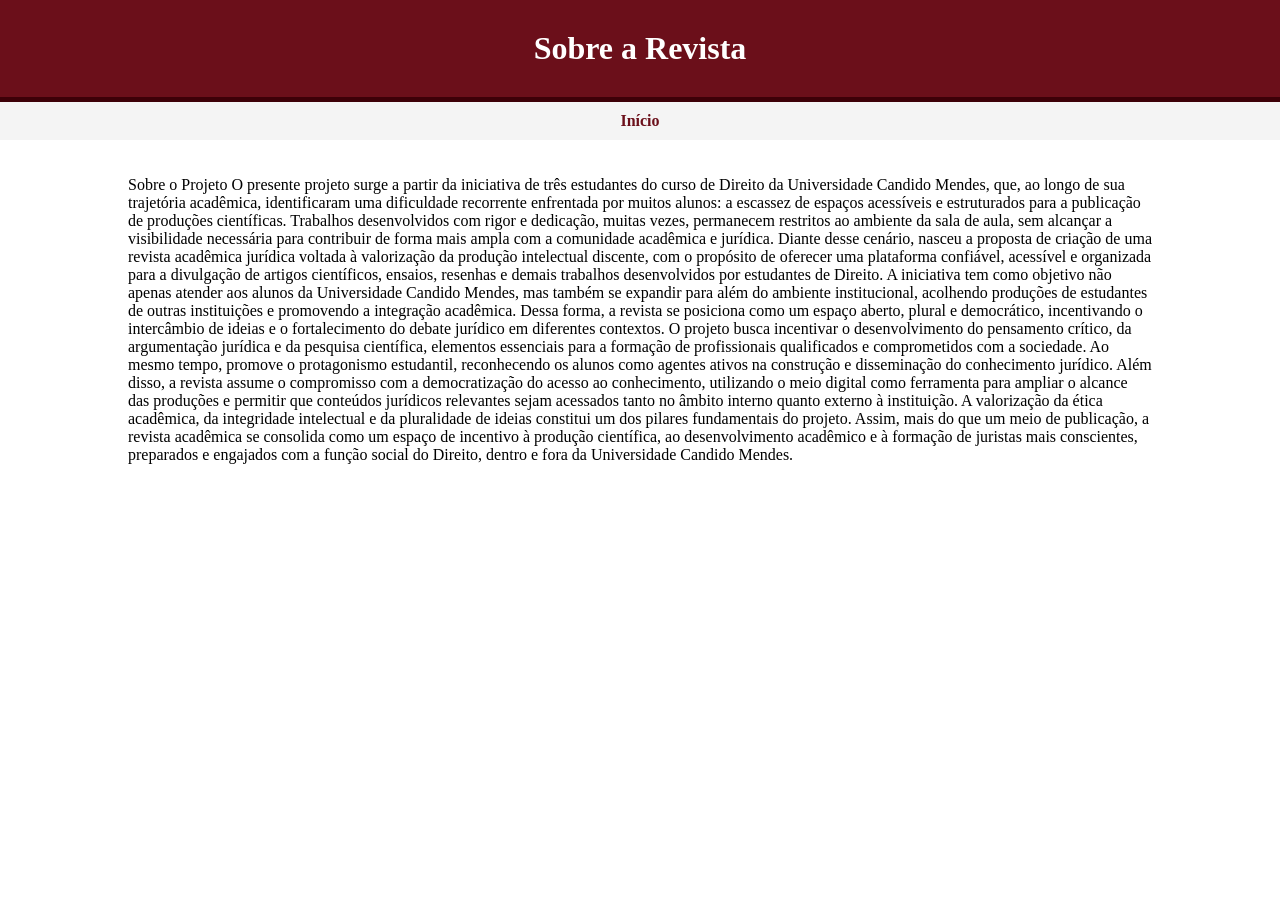
==== sobre.html @ 6d981b59 "Update sobre.html" ====
<!DOCTYPE html>
<html lang="pt-br">
<head>
<meta charset="UTF-8">
<title>Sobre</title>
<link rel="stylesheet" href="css/style.css">
</head>

<body>

<header class="topo">
  <h1>Sobre a Revista</h1>
</header>

<nav class="menu">
  <a href="index.html">Início</a>
</nav>

<main class="container">

<p>Sobre o Projeto

O presente projeto surge a partir da iniciativa de três estudantes do curso de Direito da Universidade Candido Mendes, que, ao longo de sua trajetória acadêmica, identificaram uma dificuldade recorrente enfrentada por muitos alunos: a escassez de espaços acessíveis e estruturados para a publicação de produções científicas. Trabalhos desenvolvidos com rigor e dedicação, muitas vezes, permanecem restritos ao ambiente da sala de aula, sem alcançar a visibilidade necessária para contribuir de forma mais ampla com a comunidade acadêmica e jurídica.

Diante desse cenário, nasceu a proposta de criação de uma revista acadêmica jurídica voltada à valorização da produção intelectual discente, com o propósito de oferecer uma plataforma confiável, acessível e organizada para a divulgação de artigos científicos, ensaios, resenhas e demais trabalhos desenvolvidos por estudantes de Direito.

A iniciativa tem como objetivo não apenas atender aos alunos da Universidade Candido Mendes, mas também se expandir para além do ambiente institucional, acolhendo produções de estudantes de outras instituições e promovendo a integração acadêmica. Dessa forma, a revista se posiciona como um espaço aberto, plural e democrático, incentivando o intercâmbio de ideias e o fortalecimento do debate jurídico em diferentes contextos.

O projeto busca incentivar o desenvolvimento do pensamento crítico, da argumentação jurídica e da pesquisa científica, elementos essenciais para a formação de profissionais qualificados e comprometidos com a sociedade. Ao mesmo tempo, promove o protagonismo estudantil, reconhecendo os alunos como agentes ativos na construção e disseminação do conhecimento jurídico.

Além disso, a revista assume o compromisso com a democratização do acesso ao conhecimento, utilizando o meio digital como ferramenta para ampliar o alcance das produções e permitir que conteúdos jurídicos relevantes sejam acessados tanto no âmbito interno quanto externo à instituição. A valorização da ética acadêmica, da integridade intelectual e da pluralidade de ideias constitui um dos pilares fundamentais do projeto.

Assim, mais do que um meio de publicação, a revista acadêmica se consolida como um espaço de incentivo à produção científica, ao desenvolvimento acadêmico e à formação de juristas mais conscientes, preparados e engajados com a função social do Direito, dentro e fora da Universidade Candido Mendes.<p>
</main>

</body>
</html>
---- css/style.css ----
body {
  font-family: "Georgia", serif;
  margin: 0;
  background: #ffffff;
}

/* FAIXA VINHO */
.topo {
  background: #6b0f1a;
  color: white;
  text-align: center;
  padding: 30px;
  border-bottom: 5px solid #3d0008;
}

.topo h1 {
  margin: 0;
  font-size: 32px;
  font-family: 'Playfair Display', serif;
}

.subtitulo {
  margin-top: 10px;
}

/* MENU */
.menu {
  background: #f4f4f4;
  padding: 10px;
  text-align: center;
}

.menu a {
  margin: 15px;
  text-decoration: none;
  color: #6b0f1a;
  font-weight: bold;
}

/* CONTEÚDO */
.container {
  width: 80%;
  margin: auto;
  padding: 20px;
}

.card-edicao {
  border: 1px solid #ccc;
  padding: 15px;
  margin: 15px 0;
}

.artigo {
  margin-bottom: 40px;
}

.botao {
  background: #6b0f1a;
  color: white;
  padding: 10px 20px;
  border: none;
  cursor: pointer;
}
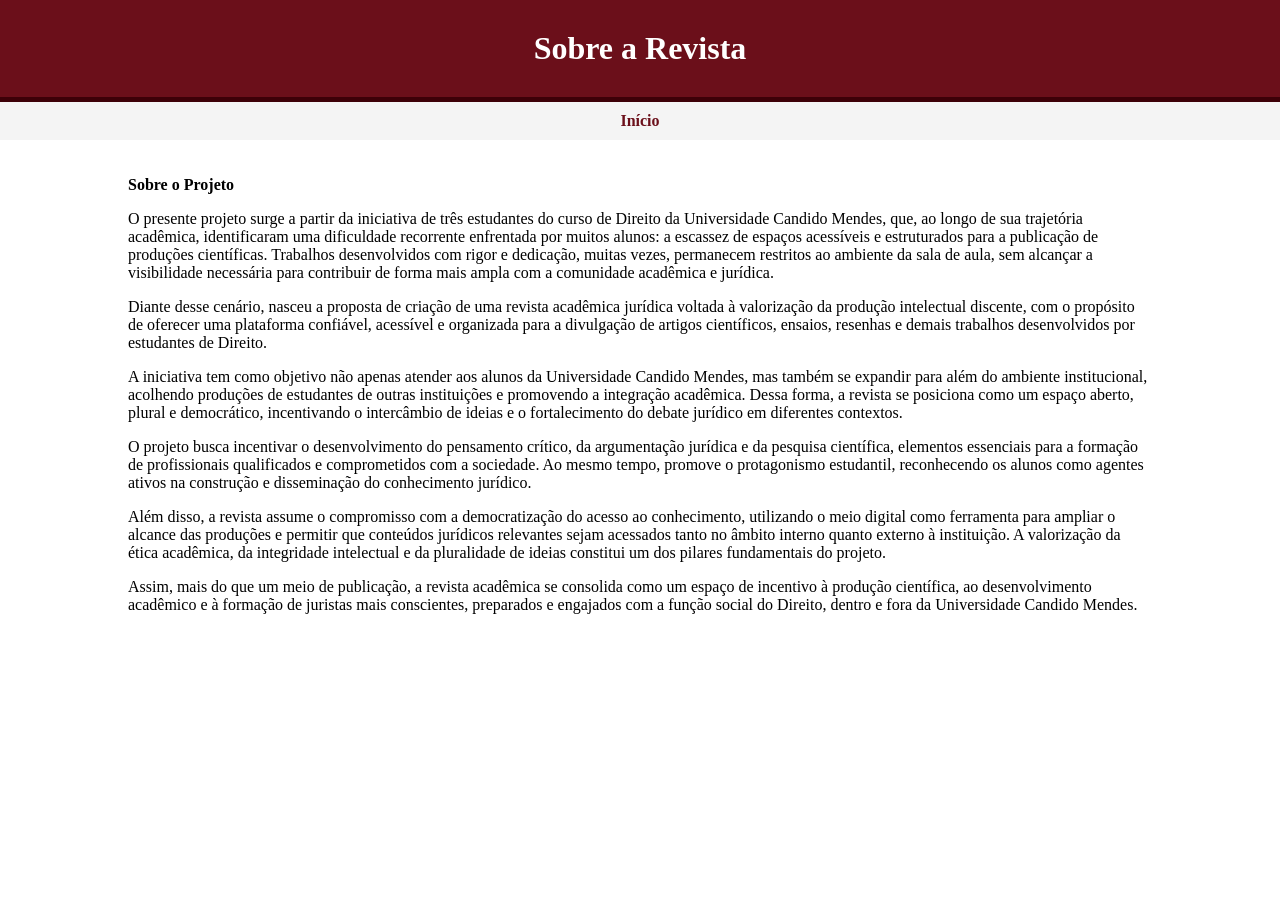
==== commit fdc663e3: "Update sobre.html" ====
--- a/sobre.html
+++ b/sobre.html
@@ -17,20 +17,19 @@
 </nav>
 
 <main class="container">
+<p><strong>Sobre o Projeto</strong></p>
 
-<p>Sobre o Projeto
+<p>O presente projeto surge a partir da iniciativa de três estudantes do curso de Direito da Universidade Candido Mendes, que, ao longo de sua trajetória acadêmica, identificaram uma dificuldade recorrente enfrentada por muitos alunos: a escassez de espaços acessíveis e estruturados para a publicação de produções científicas. Trabalhos desenvolvidos com rigor e dedicação, muitas vezes, permanecem restritos ao ambiente da sala de aula, sem alcançar a visibilidade necessária para contribuir de forma mais ampla com a comunidade acadêmica e jurídica.</p>
 
-O presente projeto surge a partir da iniciativa de três estudantes do curso de Direito da Universidade Candido Mendes, que, ao longo de sua trajetória acadêmica, identificaram uma dificuldade recorrente enfrentada por muitos alunos: a escassez de espaços acessíveis e estruturados para a publicação de produções científicas. Trabalhos desenvolvidos com rigor e dedicação, muitas vezes, permanecem restritos ao ambiente da sala de aula, sem alcançar a visibilidade necessária para contribuir de forma mais ampla com a comunidade acadêmica e jurídica.
+<p>Diante desse cenário, nasceu a proposta de criação de uma revista acadêmica jurídica voltada à valorização da produção intelectual discente, com o propósito de oferecer uma plataforma confiável, acessível e organizada para a divulgação de artigos científicos, ensaios, resenhas e demais trabalhos desenvolvidos por estudantes de Direito.</p>
 
-Diante desse cenário, nasceu a proposta de criação de uma revista acadêmica jurídica voltada à valorização da produção intelectual discente, com o propósito de oferecer uma plataforma confiável, acessível e organizada para a divulgação de artigos científicos, ensaios, resenhas e demais trabalhos desenvolvidos por estudantes de Direito.
+<p>A iniciativa tem como objetivo não apenas atender aos alunos da Universidade Candido Mendes, mas também se expandir para além do ambiente institucional, acolhendo produções de estudantes de outras instituições e promovendo a integração acadêmica. Dessa forma, a revista se posiciona como um espaço aberto, plural e democrático, incentivando o intercâmbio de ideias e o fortalecimento do debate jurídico em diferentes contextos.</p>
 
-A iniciativa tem como objetivo não apenas atender aos alunos da Universidade Candido Mendes, mas também se expandir para além do ambiente institucional, acolhendo produções de estudantes de outras instituições e promovendo a integração acadêmica. Dessa forma, a revista se posiciona como um espaço aberto, plural e democrático, incentivando o intercâmbio de ideias e o fortalecimento do debate jurídico em diferentes contextos.
+<p>O projeto busca incentivar o desenvolvimento do pensamento crítico, da argumentação jurídica e da pesquisa científica, elementos essenciais para a formação de profissionais qualificados e comprometidos com a sociedade. Ao mesmo tempo, promove o protagonismo estudantil, reconhecendo os alunos como agentes ativos na construção e disseminação do conhecimento jurídico.</p>
 
-O projeto busca incentivar o desenvolvimento do pensamento crítico, da argumentação jurídica e da pesquisa científica, elementos essenciais para a formação de profissionais qualificados e comprometidos com a sociedade. Ao mesmo tempo, promove o protagonismo estudantil, reconhecendo os alunos como agentes ativos na construção e disseminação do conhecimento jurídico.
+<p>Além disso, a revista assume o compromisso com a democratização do acesso ao conhecimento, utilizando o meio digital como ferramenta para ampliar o alcance das produções e permitir que conteúdos jurídicos relevantes sejam acessados tanto no âmbito interno quanto externo à instituição. A valorização da ética acadêmica, da integridade intelectual e da pluralidade de ideias constitui um dos pilares fundamentais do projeto.</p>
 
-Além disso, a revista assume o compromisso com a democratização do acesso ao conhecimento, utilizando o meio digital como ferramenta para ampliar o alcance das produções e permitir que conteúdos jurídicos relevantes sejam acessados tanto no âmbito interno quanto externo à instituição. A valorização da ética acadêmica, da integridade intelectual e da pluralidade de ideias constitui um dos pilares fundamentais do projeto.
-
-Assim, mais do que um meio de publicação, a revista acadêmica se consolida como um espaço de incentivo à produção científica, ao desenvolvimento acadêmico e à formação de juristas mais conscientes, preparados e engajados com a função social do Direito, dentro e fora da Universidade Candido Mendes.<p>
+<p>Assim, mais do que um meio de publicação, a revista acadêmica se consolida como um espaço de incentivo à produção científica, ao desenvolvimento acadêmico e à formação de juristas mais conscientes, preparados e engajados com a função social do Direito, dentro e fora da Universidade Candido Mendes.</p>
 </main>
 
 </body>
--- a/css/style.css
+++ b/css/style.css
@@ -54,10 +54,37 @@
   margin-bottom: 40px;
 }
 
+/* BOTÃO */
 .botao {
   background: #6b0f1a;
   color: white;
-  padding: 10px 20px;
+  padding: 12px 25px;
   border: none;
   cursor: pointer;
+  font-size: 16px;
+  transition: 0.3s;
 }
+
+.botao:hover {
+  background: #3d0008;
+}
+
+/* INSTRUÇÕES DE SUBMISSÃO */
+.instrucoes {
+  text-align: left;
+  max-width: 800px;
+  margin: 0 auto 30px auto;
+  line-height: 1.6;
+  background: #fafafa;
+  padding: 20px;
+  border-left: 4px solid #6b0f1a;
+}
+
+.instrucoes h3 {
+  margin-top: 20px;
+  color: #6b0f1a;
+}
+
+.instrucoes ul {
+  padding-left: 20px;
+}
